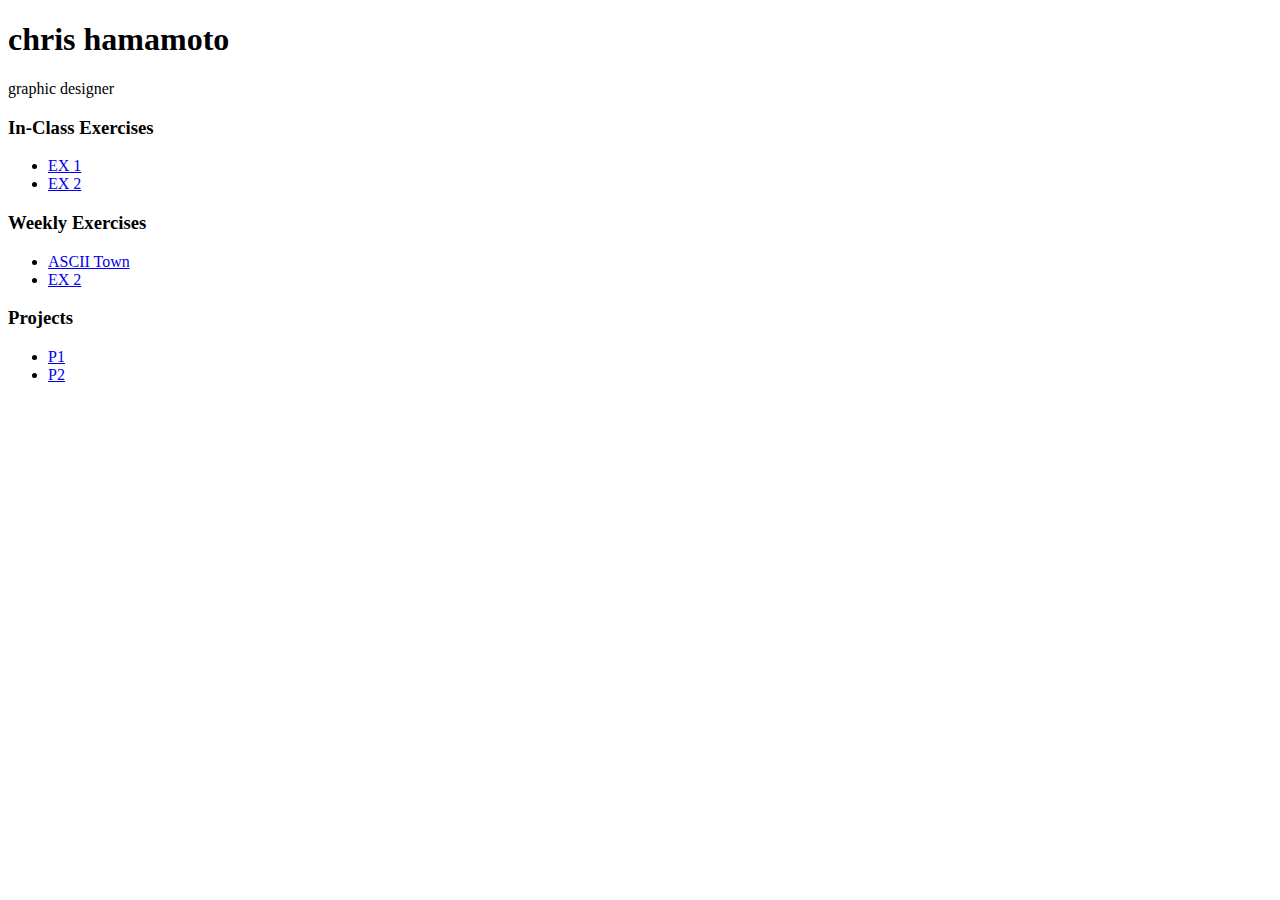
==== index.html @ 306b7d25 "hello world" ====
<!DOCTYPE html>
<html>

<head>
  <title>chris' Interactive 1 Site</title>
  <meta charset="utf-8" />
</head>

<body>

  <!-- this is where my code is-->
  <div id="container">
    
    <!-- about me-->
    <h1>chris hamamoto</h1>  
    <p class="desc">graphic designer</p>
    
    <!-- my work -->
    <div id="exercises">
      <h3>In-Class Exercises</h3>

      <ul>
        <li><a href="#">EX 1</a></li>
        <li><a href="#">EX 2</a></li>
      </ul>
    
    </div>
    
    <div id="weekly-exercises">
      <h3>Weekly Exercises</h3>

      <ul>
        <li><a href="ex1/...html">ASCII Town</a></li>
        <li><a href="#">EX 2</a></li>
      </ul>
    
    </div>

    <div id="projects">
      <h3>Projects</h3>
    
      <ul>
        <li><a href="#">P1</a></li>
        <li><a href="#">P2</a></li>
      </ul>

    </div>
  </div>
</body>
</html>
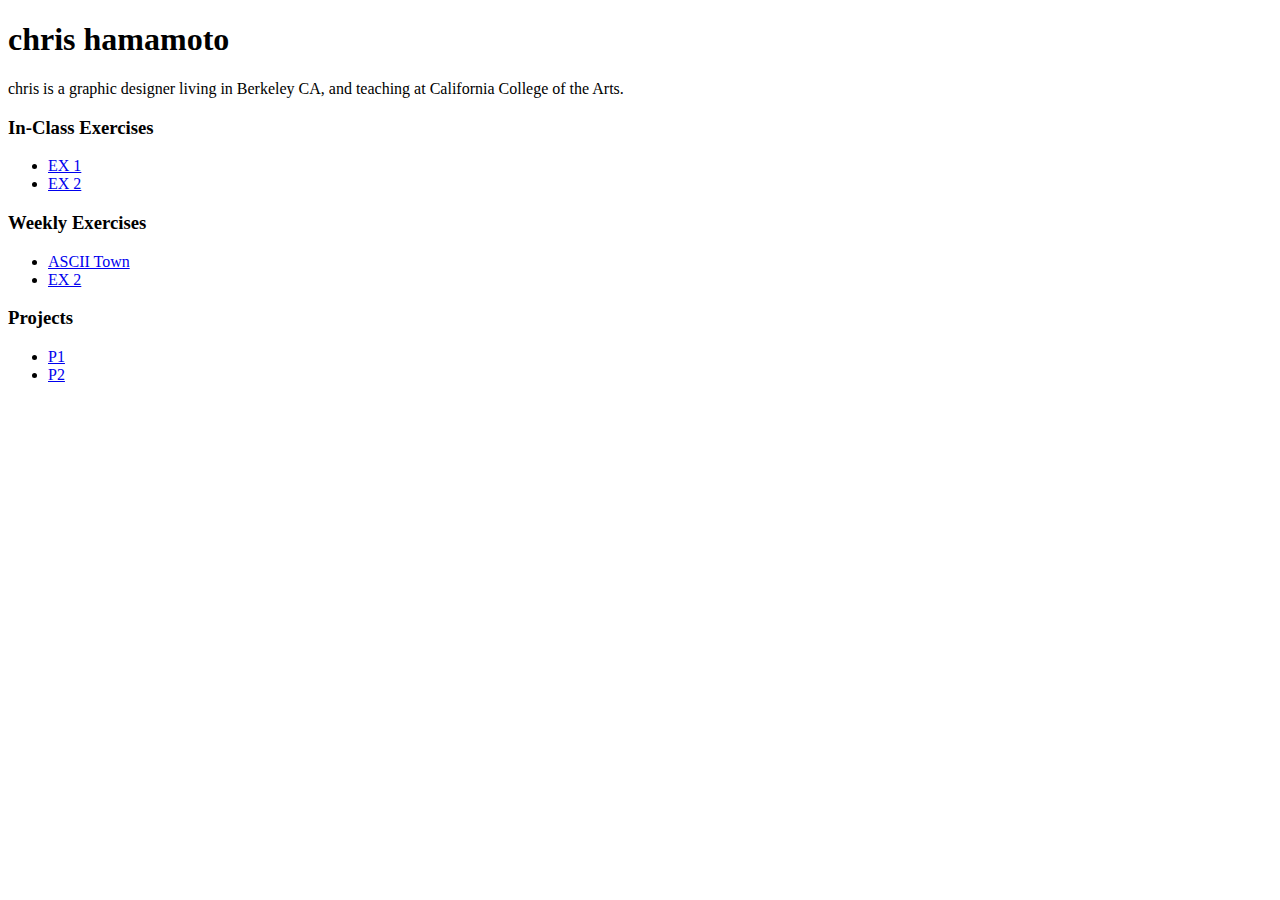
==== commit 145dc630: "my bio" ====
--- a/index.html
+++ b/index.html
@@ -14,7 +14,7 @@
     
     <!-- about me-->
     <h1>chris hamamoto</h1>  
-    <p class="desc">graphic designer</p>
+    <p class="desc">chris is a graphic designer living in Berkeley CA, and teaching at California College of the Arts.</p>
     
     <!-- my work -->
     <div id="exercises">
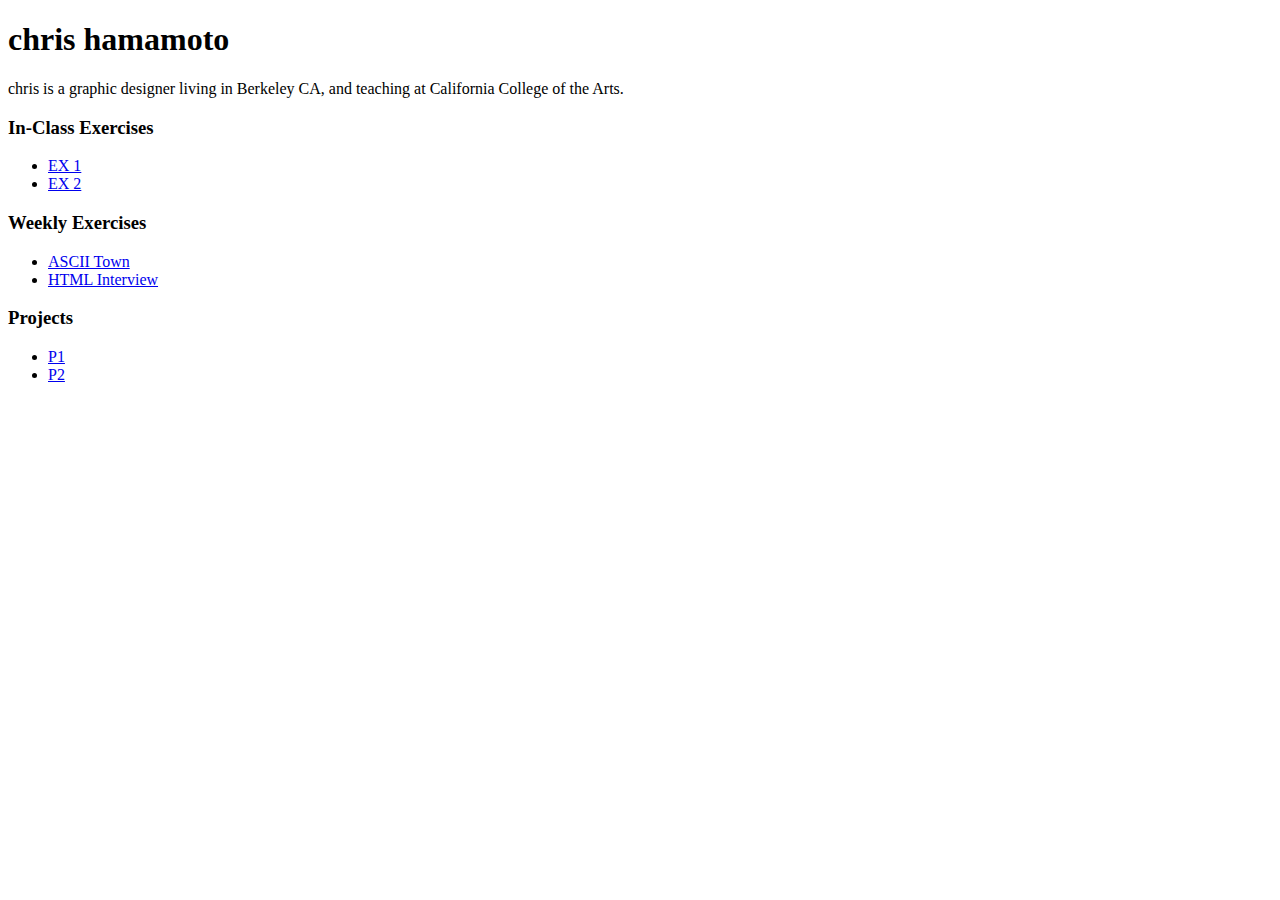
==== commit 374dab01: "adding html interview" ====
--- a/index.html
+++ b/index.html
@@ -32,7 +32,7 @@
 
       <ul>
         <li><a href="ex1/...html">ASCII Town</a></li>
-        <li><a href="#">EX 2</a></li>
+        <li><a href="interview/exercise-interview-html.html">HTML Interview</a></li>
       </ul>
     
     </div>
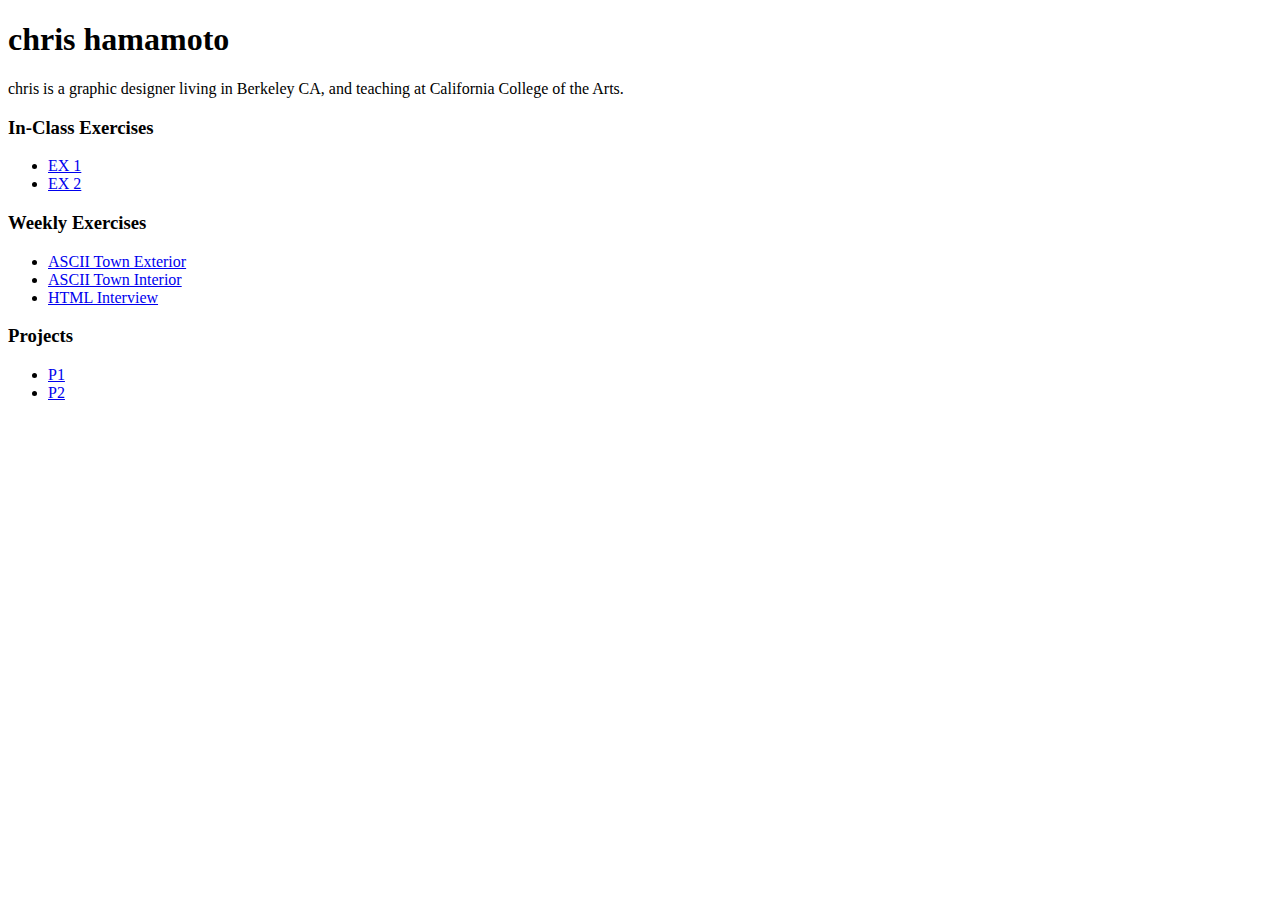
==== commit 1e4bf2a6: "adding links to ascii town" ====
--- a/index.html
+++ b/index.html
@@ -31,7 +31,8 @@
       <h3>Weekly Exercises</h3>
 
       <ul>
-        <li><a href="ex1/...html">ASCII Town</a></li>
+        <li><a href="ascii-town/exterior-chrishamamoto.html">ASCII Town Exterior</a></li>
+        <li><a href="ascii-town/interior-chrishamamoto.html">ASCII Town Interior</a></li>
         <li><a href="interview/exercise-interview-html.html">HTML Interview</a></li>
       </ul>
     
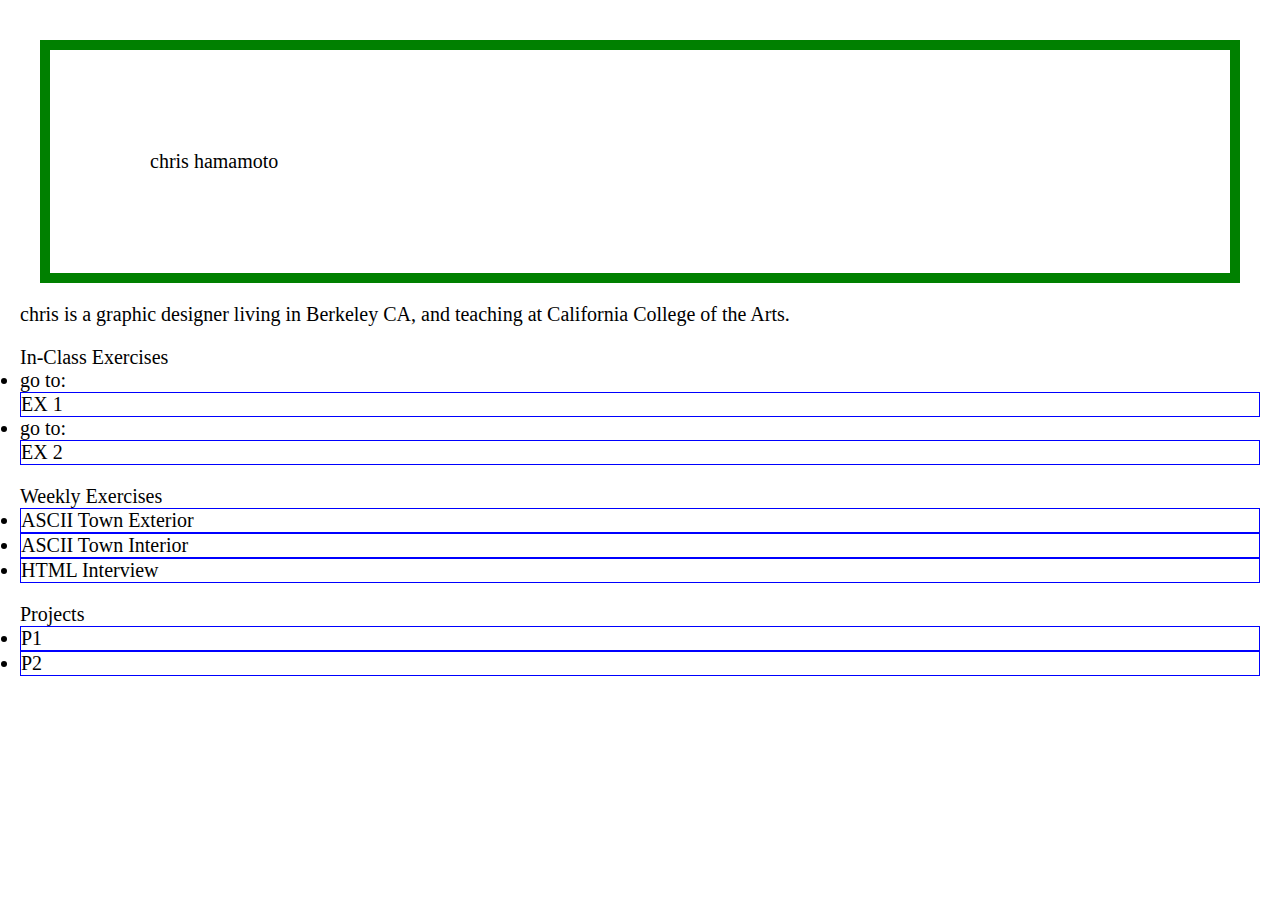
==== commit e6cfc52e: "adding exercises" ====
--- a/index.html
+++ b/index.html
@@ -4,7 +4,9 @@
 
 <head>
   <title>chris' Interactive 1 Site</title>
-  <meta charset="utf-8" />
+  <meta charset="utf-8" />    
+  <link rel="stylesheet" type="text/css" href="css/main.css">
+
 </head>
 
 <body>
@@ -21,8 +23,8 @@
       <h3>In-Class Exercises</h3>
 
       <ul>
-        <li><a href="#">EX 1</a></li>
-        <li><a href="#">EX 2</a></li>
+        <li>go to: <a href="#">EX 1</a></li>
+        <li>go to: <a href="#">EX 2</a></li>
       </ul>
     
     </div>
--- a/css/main.css
+++ b/css/main.css
@@ -0,0 +1,43 @@
+
+/* reset styles */
+
+* {
+  margin: 0px;
+  padding: 0px;
+}
+
+/* begin styles */
+
+body {
+	color: black;
+	background: white;
+	font-size: 20px;
+	padding: 20px;
+}
+
+h1, h2, h3, p {
+	font-size: 20px;
+	font-weight: normal;
+}
+
+h1 {
+	border: 10px solid green;
+	padding: 100px;
+	margin: 20px;
+}
+
+a, a:visited {
+	color: black;
+	text-decoration: none;
+	display: block;
+	border: 1px solid blue;
+	
+}
+
+p, div {
+	margin-bottom: 20px;
+}
+
+a:hover {
+	text-shadow:1px 1px 100px blue;
+}